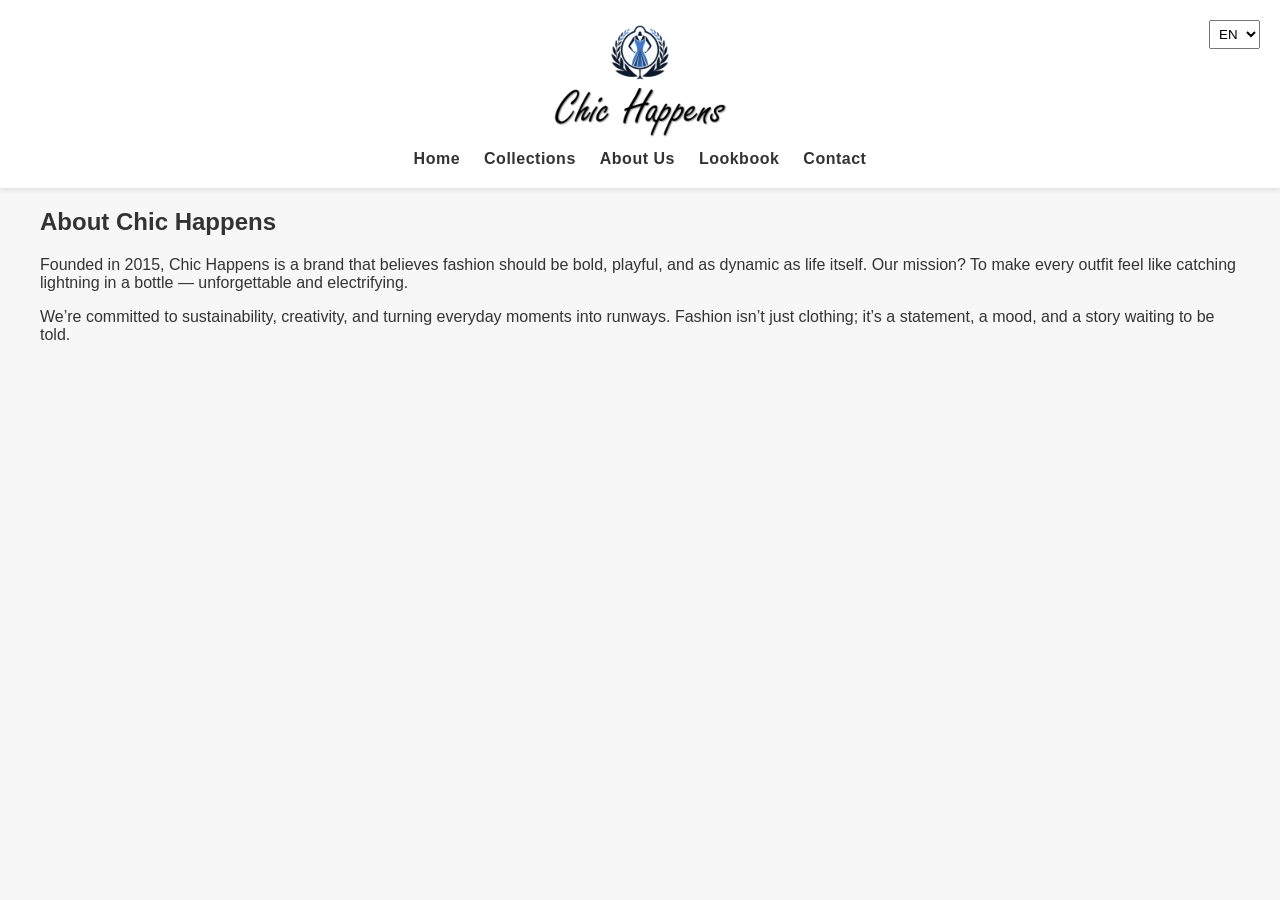
==== about.html @ fb544464 "Initial commit" ====
<!DOCTYPE html>
<html lang="en">
<head>
  <meta charset="UTF-8">
  <meta name="viewport" content="width=device-width, initial-scale=1.0">
  <title data-i18n="title">About Us</title>
  <link rel="stylesheet" href="style.css">
</head>
<body>

<header class="navbar">
  <div class="container">
    <a href="index.html" class="logo">
  <img src="assets/images/logo.png" alt="Chic Happens Logo">
    </a>
    <nav>
      <ul>
        <li><a href="index.html" data-i18n="nav.home">Home</a></li>
        <li><a href="collections.html" data-i18n="nav.collections">Collections</a></li>
        <li><a href="about.html" data-i18n="nav.about">About Us</a></li>
        <li><a href="lookbook.html" data-i18n="nav.lookbook">Lookbook</a></li>
        <li><a href="contact.html" data-i18n="nav.contact">Contact</a></li>
      </ul>
    </nav>
    <select id="langSwitcher">
      <option value="en">EN</option>
      <option value="uk">UK</option>
    </select>
  </div>
</header>

<section class="about container">
  <h2 data-i18n="about.title">About Chic Happens</h2>
  <p data-i18n="about.story">Founded in 2015, Chic Happens is a brand that believes fashion should be bold, playful, and as dynamic as life itself. Our mission? To make every outfit feel like catching lightning in a bottle — unforgettable and electrifying.</p>
  <p data-i18n="about.mission">We’re committed to sustainability, creativity, and turning everyday moments into runways. Fashion isn’t just clothing; it’s a statement, a mood, and a story waiting to be told.</p>
</section>

<script src="app.js"></script>
</body>
</html>
---- style.css ----
body {
  font-family: 'Arial', sans-serif;
  margin: 0;
  background: #f7f7f7;
  color: #333;
}

.container {
  max-width: 1200px;
  margin: 0 auto;
  padding: 0 20px;
}

/* ===== NAVBAR ===== */

.navbar {
  background: #fff;
  box-shadow: 0 2px 5px rgba(0,0,0,0.1);
  padding: 20px 0;
  text-align: center; /* centers logo + nav */
  position: relative;
}

/* Logo */
.logo img {
  display: block;
  margin: 0 auto;
  max-height: 120px; /* balanced size */
}

/* Navigation */
.navbar nav {
  margin-top: 10px;
}

.navbar nav ul {
  display: flex;
  justify-content: center;
  gap: 24px;
  list-style: none;
  padding: 0;
  margin: 0;
}

/* Menu links */
.navbar a {
  text-decoration: none;
  color: #333;
  font-weight: 600; /* restored boldness */
  letter-spacing: 0.5px;
  transition: color 0.2s ease;
}

.navbar a:hover {
  color: #007bff;
}

/* Language switcher (kept out of center flow) */
#langSwitcher {
  position: absolute;
  right: 20px;
  top: 20px;
  padding: 5px;
}

/* ===== HERO ===== */

.hero {
  width: 100vw;           /* full viewport width */
  max-width: 100vw;       /* prevent parent constraints */
  overflow: hidden;       /* hide any overflow */
  position: relative;     
}

/* Hero image container scoped separately */
.hero .image-tooltip-container {
  display: block;
  width: 100%;
  position: relative;
}

.hero img {
  width: 100%;          /* stretch to container */
  height: 70vh;         /* adjust as needed */
  object-fit: cover;
  display: block;
}

.hero-text {
  position: absolute;
  top: 50%;
  left: 50%;
  transform: translate(-50%, -50%);
  color: white;
  text-align: center;
  width: 90%;           /* optional, prevents text from spilling */
  max-width: 800px;
}

.cta-btn {
  background: #007bff;
  padding: 12px 24px;
  color: white;
  text-decoration: none;
  border-radius: 25px;
  font-weight: bold;
  display: inline-block;
  margin-top: 15px;
}

/* ===== PRODUCTS ===== */

.featured {
  padding: 60px 20px;
  text-align: center;
}

.product-grid {
  display: grid;
  grid-template-columns: repeat(auto-fit, minmax(250px, 1fr));
  gap: 20px;
  margin-top: 40px;
}

.product-card {
  background: white;
  padding: 15px;
  border-radius: 10px;
  box-shadow: 0 3px 6px rgba(0,0,0,0.1);
}

/* Featured products tooltip containers stay inline-block to prevent stretching */
.featured .image-tooltip-container {
  display: inline-block;
  width: auto;
  position: relative;
}

.product-card img {
  width: 100%;
  height: 300px;        /* set desired height */
  object-fit: cover;    /* prevents distortion, crops instead */
  border-radius: 10px;
}

/* ===== NEWSLETTER ===== */

.newsletter {
  background: #e6f2ff;
  text-align: center;
  padding: 60px 20px;
}

.newsletter form {
  margin-top: 20px;
}

.newsletter input[type="email"] {
  padding: 10px;
  width: 250px;
  border-radius: 5px;
  border: 1px solid #ccc;
}

.newsletter button {
  padding: 10px 20px;
  border-radius: 5px;
  border: none;
  background: #007bff;
  color: white;
  font-weight: bold;
  cursor: pointer;
}

/* ===== TOOLTIP ===== */

/* Tooltips are reused but layout differs by section */
.tooltip-text {
  visibility: hidden;
  max-width: 200px;
  background-color: rgba(0, 0, 0, 0.8);
  color: #fff;
  text-align: center;
  padding: 6px 10px;
  border-radius: 5px;
  position: absolute;
  bottom: 10px;
  left: 50%;
  transform: translateX(-50%);
  font-size: 0.85rem;
  opacity: 0;
  transition: opacity 0.3s ease;
}

.image-tooltip-container:hover .tooltip-text {
  visibility: visible;
  opacity: 1;
}

/* ===== RESPONSIVE ===== */

@media (max-width: 768px) {
  .hero img {
    height: 50vh;  /* smaller hero on mobile */
  }

  .hero-text {
    font-size: 0.9rem;
    width: 90%;
  }

  .navbar nav ul {
    flex-direction: column;
    gap: 12px;
  }

  .newsletter input[type="email"] {
    width: 70%;
  }
}

/* =================== Contact Page =================== */

.contact {
  padding: 80px 20px;
  text-align: center;
}

.contact h2 {
  font-size: 2.2rem;
  margin-bottom: 10px;
}

.contact-intro {
  font-size: 1rem;
  margin-bottom: 40px;
  color: #555;
  max-width: 700px;
  margin-left: auto;
  margin-right: auto;
}

/* Layout for form + info */
.contact-layout {
  display: flex;
  gap: 40px;
  justify-content: space-between;
  flex-wrap: wrap;
  margin-top: 40px;
}

/* Form */
.contact-form {
  flex: 1;
  min-width: 300px;
  max-width: 600px;
}

.form-group {
  margin-bottom: 18px;
  text-align: left;
}

.form-group label {
  display: block;
  font-weight: 600;
  margin-bottom: 6px;
  color: #333;
}

.contact-form input,
.contact-form textarea {
  width: 100%;
  padding: 12px 15px;
  border: 1px solid #ccc;
  border-radius: 6px;
  font-size: 1rem;
  outline: none;
  transition: border-color 0.2s ease;
}

.contact-form input:focus,
.contact-form textarea:focus {
  border-color: #007bff;
}

.btn-primary {
  padding: 12px 28px;
  background: #007bff;
  color: white;
  border: none;
  border-radius: 6px;
  font-size: 1rem;
  cursor: pointer;
  margin-top: 8px;
  transition: background 0.3s ease;
}

.btn-primary:hover {
  background: #0056b3;
}

/* Contact Info Sidebar */
.contact-details {
  flex: 0 0 280px;
  text-align: left;
}

.contact-details .info-block {
  margin-bottom: 32px;
}

.contact-details h3 {
  font-size: 1.2rem;
  margin-bottom: 8px;
  color: #333;
}

.contact-details p,
.contact-details .social-links a {
  font-size: 1rem;
  color: #555;
  text-decoration: none;
  display: block;
  margin-bottom: 6px;
}

.contact-details .social-links a:hover {
  color: #007bff;
}

/* Responsive adjustments */
@media (max-width: 768px) {
  .contact-layout {
    flex-direction: column;
    gap: 30px;
  }
  .contact-details .social-links {
    display: flex;
    justify-content: center;
    gap: 12px;
  }  
}

/* ===== LOOKBOOK IMAGES ===== */
.lookbook .product-card img {
  width: 100%;
  height: auto;        /* preserve natural aspect ratio */
  object-fit: contain; /* ensure the whole image is visible */
  border-radius: 10px;
  display: block;
}

/* Social icons sizing */

.contact-details .social-links {
  display: flex;           /* horizontal layout */
  flex-direction: row;     /* default, can be omitted */
  gap: 16px;               /* spacing between icons */
  align-items: center;     /* vertically center if mixed content */
  justify-content: flex-start; /* or center if you want centered row */
  margin-top: 8px;
}

.contact-details .social-links a img {
  width: 32px;       /* uniform width */
  height: 32px;      /* uniform height */
  object-fit: contain;
  transition: transform 0.3s ease;
}

.contact-details .social-links a img:hover {
  transform: scale(1.2); /* subtle hover effect */
}
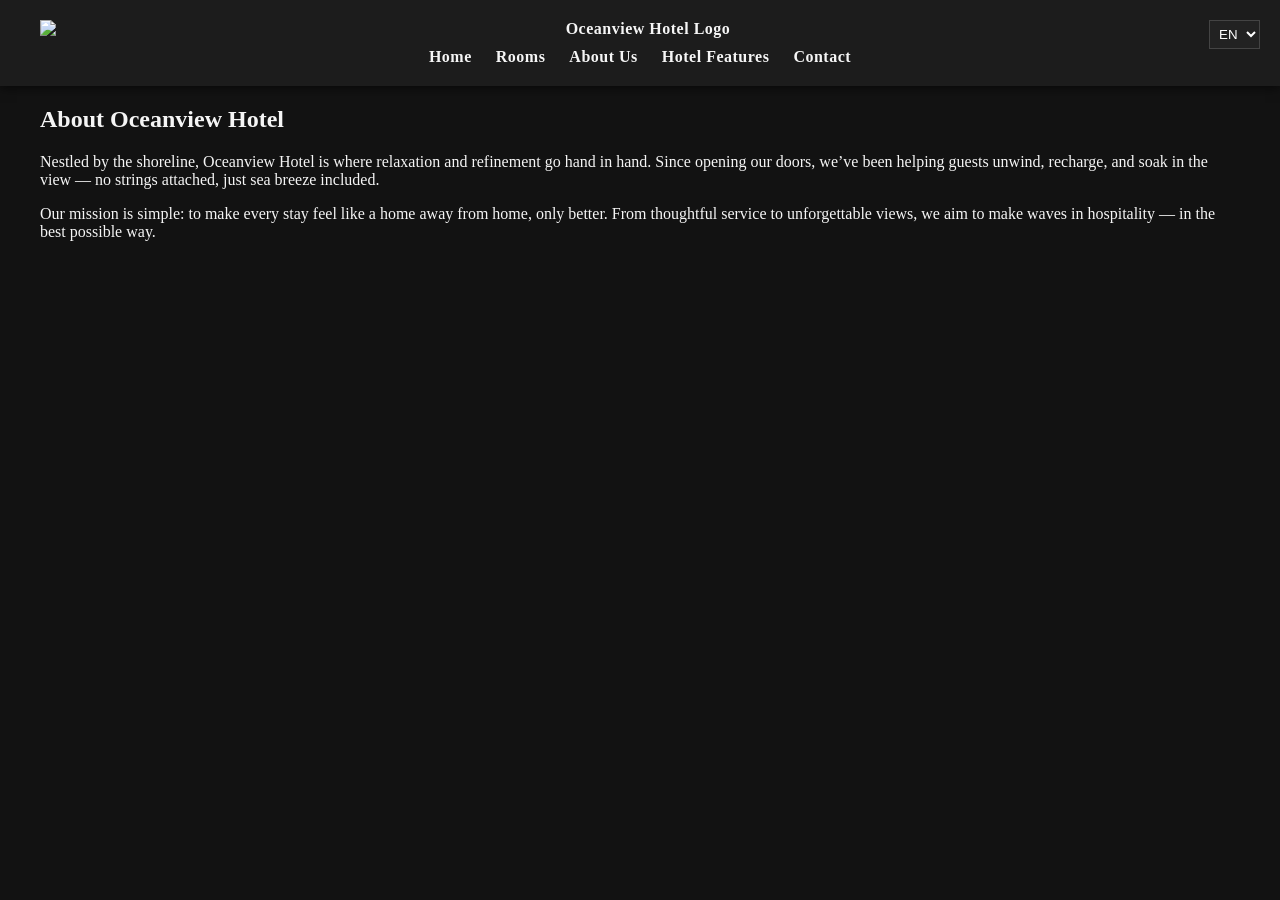
==== commit 019ca244: "first try" ====
--- a/about.html
+++ b/about.html
@@ -3,7 +3,7 @@
 <head>
   <meta charset="UTF-8">
   <meta name="viewport" content="width=device-width, initial-scale=1.0">
-  <title data-i18n="title">About Us</title>
+  <title data-i18n="title">About Oceanview Hotel</title>
   <link rel="stylesheet" href="style.css">
 </head>
 <body>
@@ -11,14 +11,14 @@
 <header class="navbar">
   <div class="container">
     <a href="index.html" class="logo">
-  <img src="assets/images/logo.png" alt="Chic Happens Logo">
+      <img src="assets/images/logo.png" alt="Oceanview Hotel Logo">
     </a>
     <nav>
       <ul>
         <li><a href="index.html" data-i18n="nav.home">Home</a></li>
-        <li><a href="collections.html" data-i18n="nav.collections">Collections</a></li>
+        <li><a href="rooms.html" data-i18n="nav.rooms">Rooms</a></li>
         <li><a href="about.html" data-i18n="nav.about">About Us</a></li>
-        <li><a href="lookbook.html" data-i18n="nav.lookbook">Lookbook</a></li>
+        <li><a href="features.html" data-i18n="nav.features">Hotel Features</a></li>
         <li><a href="contact.html" data-i18n="nav.contact">Contact</a></li>
       </ul>
     </nav>
@@ -30,11 +30,17 @@
 </header>
 
 <section class="about container">
-  <h2 data-i18n="about.title">About Chic Happens</h2>
-  <p data-i18n="about.story">Founded in 2015, Chic Happens is a brand that believes fashion should be bold, playful, and as dynamic as life itself. Our mission? To make every outfit feel like catching lightning in a bottle — unforgettable and electrifying.</p>
-  <p data-i18n="about.mission">We’re committed to sustainability, creativity, and turning everyday moments into runways. Fashion isn’t just clothing; it’s a statement, a mood, and a story waiting to be told.</p>
+  <h2 data-i18n="about.title">About Oceanview Hotel</h2>
+
+  <p data-i18n="about.story">
+    Nestled by the shoreline, Oceanview Hotel is where relaxation and refinement go hand in hand. Since opening our doors, we’ve been helping guests unwind, recharge, and soak in the view — no strings attached, just sea breeze included.
+  </p>
+
+  <p data-i18n="about.mission">
+    Our mission is simple: to make every stay feel like a home away from home, only better. From thoughtful service to unforgettable views, we aim to make waves in hospitality — in the best possible way.
+  </p>
 </section>
 
 <script src="app.js"></script>
 </body>
-</html>
+</html>
--- a/style.css
+++ b/style.css
@@ -1,8 +1,9 @@
+/* ================== GLOBAL STYLES ================== */
 body {
-  font-family: 'Arial', sans-serif;
+  font-family: 'Georgia', serif;
   margin: 0;
-  background: #f7f7f7;
-  color: #333;
+  background: #121212;
+  color: #f5f5f5;
 }
 
 .container {
@@ -14,10 +15,10 @@
 /* ===== NAVBAR ===== */
 
 .navbar {
-  background: #fff;
-  box-shadow: 0 2px 5px rgba(0,0,0,0.1);
+  background: #1c1c1c;
+  box-shadow: 0 2px 10px rgba(0,0,0,0.6);
   padding: 20px 0;
-  text-align: center; /* centers logo + nav */
+  text-align: center;
   position: relative;
 }
 
@@ -25,7 +26,7 @@
 .logo img {
   display: block;
   margin: 0 auto;
-  max-height: 120px; /* balanced size */
+  max-height: 120px;
 }
 
 /* Navigation */
@@ -45,34 +46,36 @@
 /* Menu links */
 .navbar a {
   text-decoration: none;
-  color: #333;
-  font-weight: 600; /* restored boldness */
+  color: #f5f5f5;
+  font-weight: 600;
   letter-spacing: 0.5px;
   transition: color 0.2s ease;
 }
 
 .navbar a:hover {
-  color: #007bff;
-}
-
-/* Language switcher (kept out of center flow) */
+  color: #c0392b;
+}
+
+/* Language switcher */
 #langSwitcher {
   position: absolute;
   right: 20px;
   top: 20px;
   padding: 5px;
+  background: #222;
+  color: #fff;
+  border: 1px solid #444;
 }
 
 /* ===== HERO ===== */
 
 .hero {
-  width: 100vw;           /* full viewport width */
-  max-width: 100vw;       /* prevent parent constraints */
-  overflow: hidden;       /* hide any overflow */
-  position: relative;     
-}
-
-/* Hero image container scoped separately */
+  width: 100vw;
+  max-width: 100vw;
+  overflow: hidden;
+  position: relative;
+}
+
 .hero .image-tooltip-container {
   display: block;
   width: 100%;
@@ -80,8 +83,8 @@
 }
 
 .hero img {
-  width: 100%;          /* stretch to container */
-  height: 70vh;         /* adjust as needed */
+  width: 100%;
+  height: 70vh;
   object-fit: cover;
   display: block;
 }
@@ -91,14 +94,14 @@
   top: 50%;
   left: 50%;
   transform: translate(-50%, -50%);
-  color: white;
-  text-align: center;
-  width: 90%;           /* optional, prevents text from spilling */
+  color: #ffffff;
+  text-align: center;
+  width: 90%;
   max-width: 800px;
 }
 
 .cta-btn {
-  background: #007bff;
+  background: #c0392b;
   padding: 12px 24px;
   color: white;
   text-decoration: none;
@@ -106,9 +109,14 @@
   font-weight: bold;
   display: inline-block;
   margin-top: 15px;
-}
-
-/* ===== PRODUCTS ===== */
+  transition: background 0.3s ease;
+}
+
+.cta-btn:hover {
+  background: #922b21;
+}
+
+/* ===== PRODUCTS / ROOMS ===== */
 
 .featured {
   padding: 60px 20px;
@@ -123,13 +131,13 @@
 }
 
 .product-card {
-  background: white;
+  background: #1e1e1e;
   padding: 15px;
   border-radius: 10px;
-  box-shadow: 0 3px 6px rgba(0,0,0,0.1);
-}
-
-/* Featured products tooltip containers stay inline-block to prevent stretching */
+  box-shadow: 0 3px 10px rgba(0,0,0,0.5);
+}
+
+/* Tooltip containers */
 .featured .image-tooltip-container {
   display: inline-block;
   width: auto;
@@ -138,15 +146,15 @@
 
 .product-card img {
   width: 100%;
-  height: 300px;        /* set desired height */
-  object-fit: cover;    /* prevents distortion, crops instead */
+  height: 300px;
+  object-fit: cover;
   border-radius: 10px;
 }
 
 /* ===== NEWSLETTER ===== */
 
 .newsletter {
-  background: #e6f2ff;
+  background: #1a1a1a;
   text-align: center;
   padding: 60px 20px;
 }
@@ -159,26 +167,31 @@
   padding: 10px;
   width: 250px;
   border-radius: 5px;
-  border: 1px solid #ccc;
+  border: 1px solid #444;
+  background: #222;
+  color: #fff;
 }
 
 .newsletter button {
   padding: 10px 20px;
   border-radius: 5px;
   border: none;
-  background: #007bff;
+  background: #c0392b;
   color: white;
   font-weight: bold;
   cursor: pointer;
 }
 
+.newsletter button:hover {
+  background: #922b21;
+}
+
 /* ===== TOOLTIP ===== */
 
-/* Tooltips are reused but layout differs by section */
 .tooltip-text {
   visibility: hidden;
   max-width: 200px;
-  background-color: rgba(0, 0, 0, 0.8);
+  background-color: rgba(0, 0, 0, 0.9);
   color: #fff;
   text-align: center;
   padding: 6px 10px;
@@ -201,7 +214,7 @@
 
 @media (max-width: 768px) {
   .hero img {
-    height: 50vh;  /* smaller hero on mobile */
+    height: 50vh;
   }
 
   .hero-text {
@@ -219,7 +232,7 @@
   }
 }
 
-/* =================== Contact Page =================== */
+/* =================== CONTACT PAGE =================== */
 
 .contact {
   padding: 80px 20px;
@@ -234,13 +247,13 @@
 .contact-intro {
   font-size: 1rem;
   margin-bottom: 40px;
-  color: #555;
+  color: #bbb;
   max-width: 700px;
   margin-left: auto;
   margin-right: auto;
 }
 
-/* Layout for form + info */
+/* Layout */
 .contact-layout {
   display: flex;
   gap: 40px;
@@ -265,28 +278,29 @@
   display: block;
   font-weight: 600;
   margin-bottom: 6px;
-  color: #333;
+  color: #f5f5f5;
 }
 
 .contact-form input,
 .contact-form textarea {
   width: 100%;
   padding: 12px 15px;
-  border: 1px solid #ccc;
+  border: 1px solid #444;
   border-radius: 6px;
   font-size: 1rem;
+  background: #222;
+  color: #fff;
   outline: none;
-  transition: border-color 0.2s ease;
 }
 
 .contact-form input:focus,
 .contact-form textarea:focus {
-  border-color: #007bff;
+  border-color: #c0392b;
 }
 
 .btn-primary {
   padding: 12px 28px;
-  background: #007bff;
+  background: #c0392b;
   color: white;
   border: none;
   border-radius: 6px;
@@ -297,10 +311,10 @@
 }
 
 .btn-primary:hover {
-  background: #0056b3;
-}
-
-/* Contact Info Sidebar */
+  background: #922b21;
+}
+
+/* Contact Info */
 .contact-details {
   flex: 0 0 280px;
   text-align: left;
@@ -313,63 +327,58 @@
 .contact-details h3 {
   font-size: 1.2rem;
   margin-bottom: 8px;
-  color: #333;
+  color: #f5f5f5;
 }
 
 .contact-details p,
 .contact-details .social-links a {
   font-size: 1rem;
-  color: #555;
+  color: #bbb;
   text-decoration: none;
   display: block;
   margin-bottom: 6px;
 }
 
 .contact-details .social-links a:hover {
-  color: #007bff;
-}
-
-/* Responsive adjustments */
+  color: #c0392b;
+}
+
+/* Social icons */
+.contact-details .social-links {
+  display: flex;
+  gap: 16px;
+  align-items: center;
+  margin-top: 8px;
+}
+
+.contact-details .social-links a img {
+  width: 32px;
+  height: 32px;
+  object-fit: contain;
+  transition: transform 0.3s ease;
+}
+
+.contact-details .social-links a img:hover {
+  transform: scale(1.2);
+}
+
+/* Responsive */
 @media (max-width: 768px) {
   .contact-layout {
     flex-direction: column;
     gap: 30px;
   }
+
   .contact-details .social-links {
-    display: flex;
     justify-content: center;
-    gap: 12px;
-  }  
-}
-
-/* ===== LOOKBOOK IMAGES ===== */
+  }
+}
+
+/* ===== FEATURES IMAGES ===== */
 .lookbook .product-card img {
   width: 100%;
-  height: auto;        /* preserve natural aspect ratio */
-  object-fit: contain; /* ensure the whole image is visible */
+  height: auto;
+  object-fit: contain;
   border-radius: 10px;
   display: block;
-}
-
-/* Social icons sizing */
-
-.contact-details .social-links {
-  display: flex;           /* horizontal layout */
-  flex-direction: row;     /* default, can be omitted */
-  gap: 16px;               /* spacing between icons */
-  align-items: center;     /* vertically center if mixed content */
-  justify-content: flex-start; /* or center if you want centered row */
-  margin-top: 8px;
-}
-
-.contact-details .social-links a img {
-  width: 32px;       /* uniform width */
-  height: 32px;      /* uniform height */
-  object-fit: contain;
-  transition: transform 0.3s ease;
-}
-
-.contact-details .social-links a img:hover {
-  transform: scale(1.2); /* subtle hover effect */
-}
-
+}
